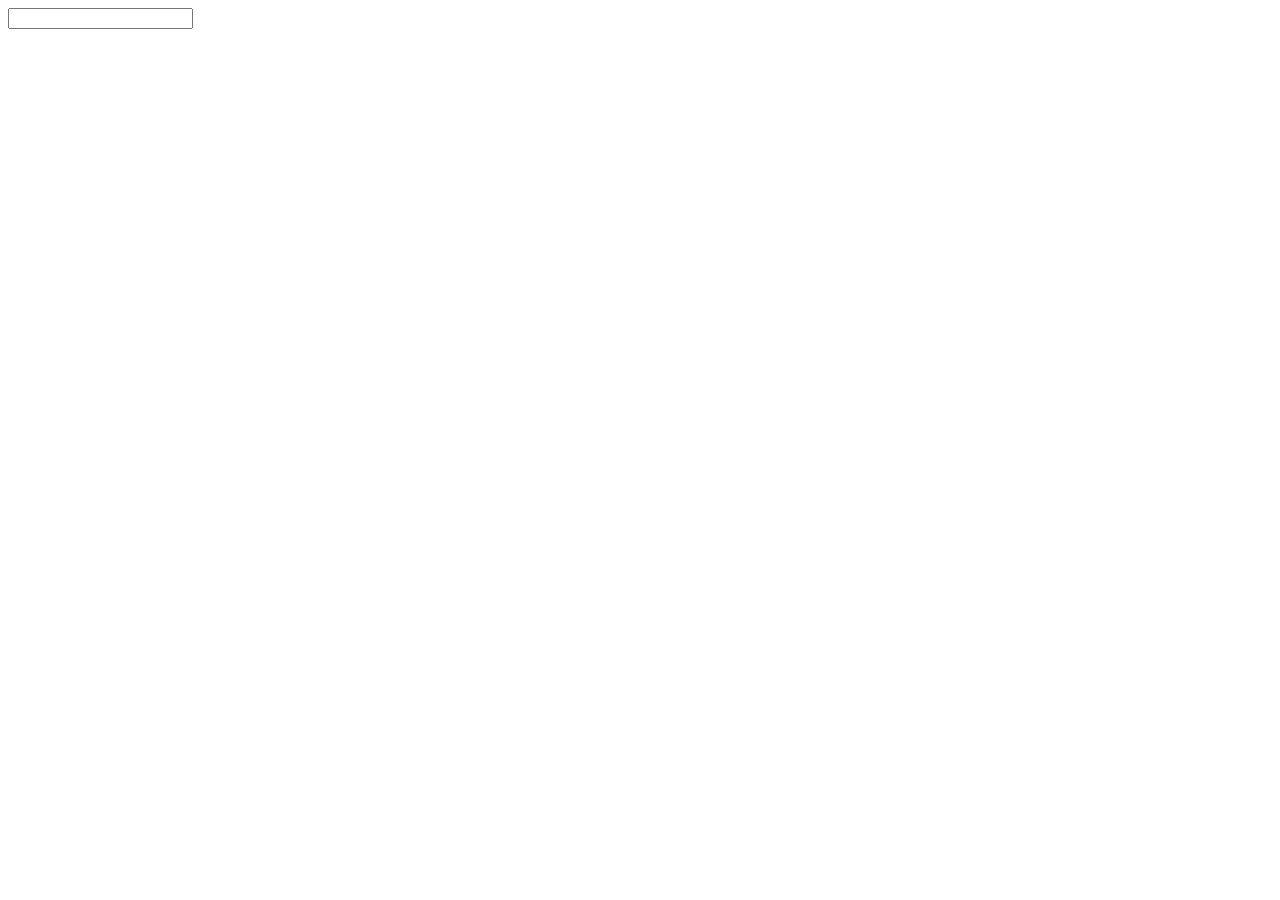
==== 02_レシピ/01_3の倍数/index.html @ 200d9549 "他PC" ====
<!--
  1. "!"と入力して、tabキーを押し、HTMLの雛形を作成する。
  2. script要素でmain.jsを読み込む。
-->
<!DOCTYPE html>
<html lang="ja">
  <head>
    <meta charset="UTF-8" />
    <meta http-equiv="X-UA-Compatible" content="IE=edge" />
    <meta name="viewport" content="width=device-width, initial-scale=1.0" />
    <title>MultipleOfThree</title>
  </head>
  <body>
    <script src="main.js"></script>
    <input type="text" />
  </body>
</html>
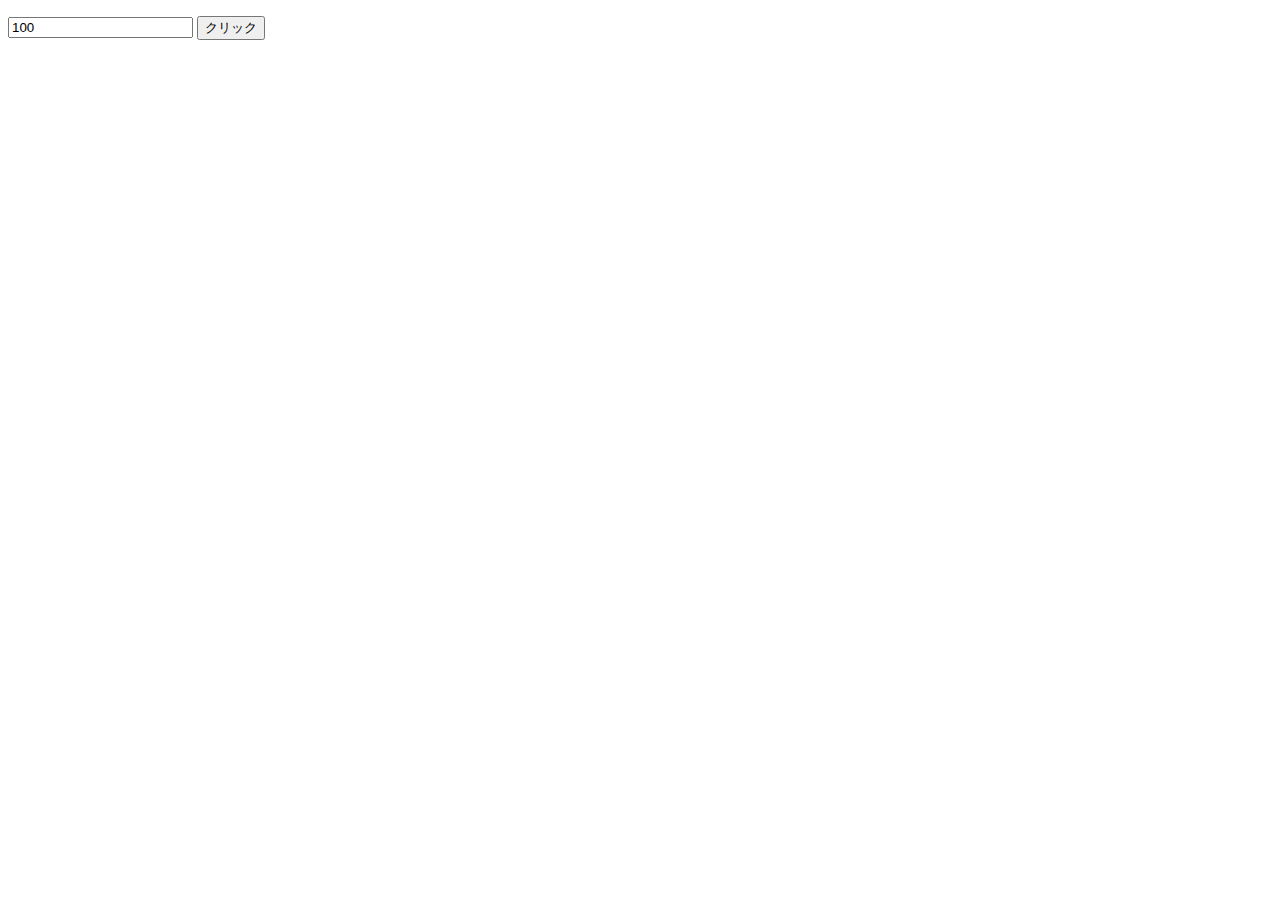
==== commit 34784baf: "3の倍数（表示未完）" ====
--- a/02_レシピ/01_3の倍数/index.html
+++ b/02_レシピ/01_3の倍数/index.html
@@ -11,7 +11,10 @@
     <title>MultipleOfThree</title>
   </head>
   <body>
+    <p>
+      <input type="number" id="input" value="100" max="1000" />
+      <button id="button1">クリック</button>
+    </p>
     <script src="main.js"></script>
-    <input type="text" />
   </body>
 </html>
